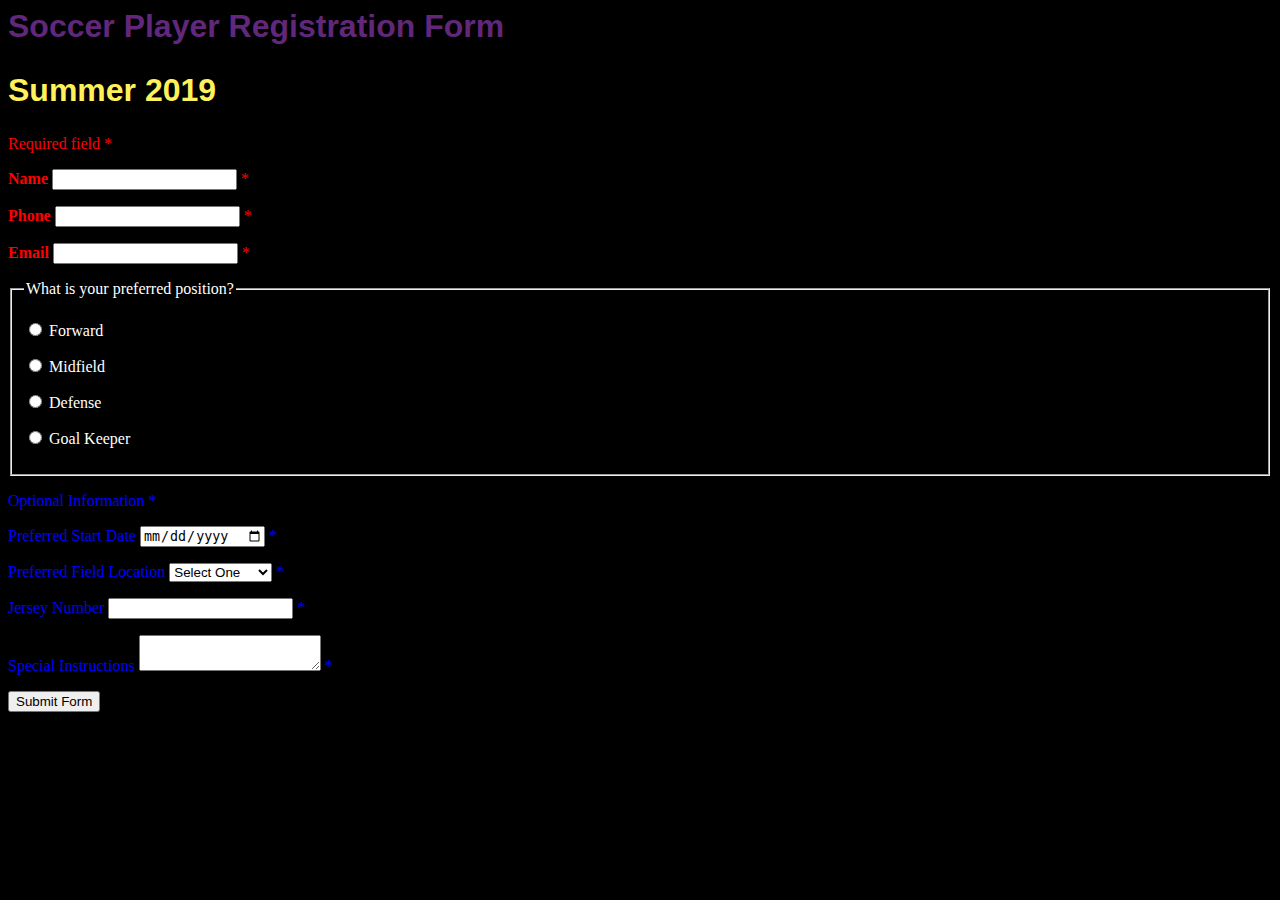
==== form_nostyle.html @ c9010802 "Week 2 Assignment" ====
<html>
<head>
	<title>Sign Up Form</title>
	<meta name="viewport" content="width=device-width, initial-scale=1.0">
	<link rel="stylesheet" href="form_style.css">

<style>
    .important:after { content:" *"; }
	.notneeded:after { content:" *";}
</style>
	
</head>

<body>

	<h1>Soccer Player Registration Form</h1>
	<h2>Summer 2019</h2>
	<p><span class="important">Required field</span></p>
	
		<form>

			<p class="status error important">
			<label><b>Name</b>
			<input type="text" name="customer_name" required>
			</label> 
			</p>

			<p class="status error important">
			<label><b>Phone</b>
			<input type="tel" name="phone_number" required>
			</label>
			</p>

			<p class="status error important">
			<label><b>Email</b>
			<input type="email" name="email_address" required>
			</label>
			</p>

			<fieldset>
			<legend>What is your preferred position?</legend>
			<p><label> <input type="radio" name="position" required value="F"> Forward </label></p>
			<p><label> <input type="radio" name="position" required value="M"> Midfield </label></p>
			<p><label> <input type="radio" name="position" required value="D"> Defense </label></p>
			<p><label> <input type="radio" name="position" required value="GK"> Goal Keeper</label></p>
			</fieldset>

			<p><span class="notneeded">Optional Information</span></p>
			
			<p class="status information notneeded">
			<label>Preferred Start Date
			<input type="date" name="pickup_time" optional>
			</label>
			</p>
				
			<p class="status information notneeded">
			<label>Preferred Field Location
			<select id="pickup_place" name="pickup_place" optional>
			<option value="" selected="selected">Select One</option>
			<option value="NL" >North London</option>
			<option value="Byron" >Byron</option>
			<option value="CW" >Citywide</option>
			</select>
			</label> 
			</p>
			
			<p class="status information notneeded">
			<label>Jersey Number
			<input type="text" name="jersey_number" optional list="numbers" >
			</label>

			<datalist id="numbers" optional>
				<option value="GK">
				<option value="02">
				<option value="03">
				<option value="04">
				<option value="05">
				<option value="06">
				<option value="07">
				<option value="08">
				<option value="09">
				<option value="10">
				<option value="11">
			</datalist>
			</p>

			<p class="status information notneeded">
			<label>Special Instructions
			<textarea name="comments" maxlength="500" optional></textarea>
			</label>
			</p>

			<p><button>Submit Form</button></p>

		</form>
	</body>
</html>
---- form_style.css ----
html {
  background-color: black; 
}

h1 {
	font-family: Calibri, sans-serif, arial;
	font-size: 2.0em;
	color: #60277a
}

h2 {
	font-family: Calibri, sans-serif, arial;
	font-size: 2.0em;
	color: #fff159
}

p, legend {
	color: #FFF;
}

.important {
	color: red;
	.required input:after { content:"*"; }
}

.notneeded {
	color: blue;
	.required input:after { content:"*"; }
}

@media screen and (max-width: 480px) {
	
*,
*:before,
*:after {    
	box-sizing: border-box;
} 

form {   
	border: 2px solid #c6c7cc;
	border-radius: 5px;   
	font: 14px/1.4 "Helvetica Neue", Helvetica, Arial, sans-serif;   
	overflow: hidden; 
	width: 400px; 
} 

label {   
	display: block;
	font-weight: bold;   
	margin-bottom: 20px; 
} 

input {   
	background: #fff;   
	border: 1px solid #c6c7cc;    
	box-shadow: inset 0 1px 1px rgba(0, 0, 0, .1);   
	padding: 6px;   
	margin-top: 6px;   
	width: 100%;  
} 
	
button {   
	background: linear-gradient(#49708f, #293f50);   
	border: 2;   
	cursor: pointer;   
	font-weight: bold;   
	float: left;   
	padding: 8px 16px; 
}
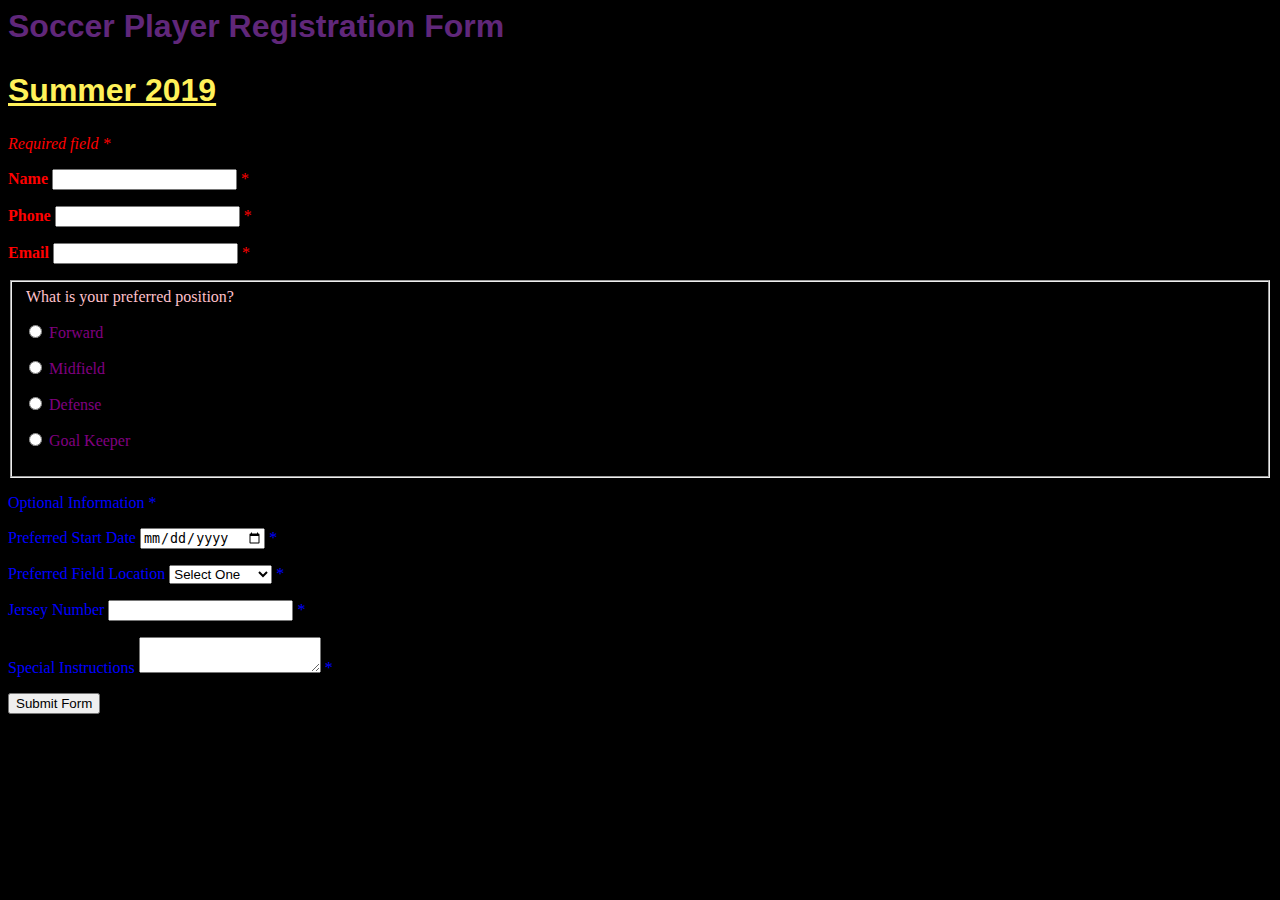
==== commit 5363bf71: "Update form_nostyle.html" ====
--- a/form_nostyle.html
+++ b/form_nostyle.html
@@ -9,16 +9,19 @@
 	.notneeded:after { content:" *";}
 </style>
 	
-</head>
+<style type="text/css">
+</style>
 
 <body>
 
+	<div>
 	<h1>Soccer Player Registration Form</h1>
 	<h2>Summer 2019</h2>
+	</div>
+	
 	<p><span class="important">Required field</span></p>
-	
+
 		<form>
-
 			<p class="status error important">
 			<label><b>Name</b>
 			<input type="text" name="customer_name" required>
@@ -36,13 +39,18 @@
 			<input type="email" name="email_address" required>
 			</label>
 			</p>
-
+		
 			<fieldset>
+			<div>
 			<legend>What is your preferred position?</legend>
-			<p><label> <input type="radio" name="position" required value="F"> Forward </label></p>
-			<p><label> <input type="radio" name="position" required value="M"> Midfield </label></p>
-			<p><label> <input type="radio" name="position" required value="D"> Defense </label></p>
-			<p><label> <input type="radio" name="position" required value="GK"> Goal Keeper</label></p>
+			</div>
+			
+			<div>
+			<p><label1> <input type="radio" name="position" required value="F"> Forward </label></p>
+			<p><label1> <input type="radio" name="position" required value="M"> Midfield </label></p>
+			<p><label1> <input type="radio" name="position" required value="D"> Defense </label></p>
+			<p><label1> <input type="radio" name="position" required value="GK"> Goal Keeper</label></p>
+			</div>
 			</fieldset>
 
 			<p><span class="notneeded">Optional Information</span></p>
@@ -52,7 +60,7 @@
 			<input type="date" name="pickup_time" optional>
 			</label>
 			</p>
-				
+			
 			<p class="status information notneeded">
 			<label>Preferred Field Location
 			<select id="pickup_place" name="pickup_place" optional>
--- a/form_style.css
+++ b/form_style.css
@@ -5,13 +5,19 @@
 h1 {
 	font-family: Calibri, sans-serif, arial;
 	font-size: 2.0em;
-	color: #60277a
 }
 
 h2 {
 	font-family: Calibri, sans-serif, arial;
 	font-size: 2.0em;
-	color: #fff159
+}
+
+div > h1 {
+	color: #60277a;
+}
+
+div > h2 {
+	color: #fff159;
 }
 
 p, legend {
@@ -28,14 +34,30 @@
 	.required input:after { content:"*"; }
 }
 
-@media screen and (max-width: 480px) {
+div legend {
+  color: pink;
+}
+
+div label1 {
+  color: purple;
+}
+
+div ~ p {
+	font-style: italic;
+}
+
+h1 + h2 {
+	text-decoration: underline;
+}	
+
+@media screen and (max-width: 520px) {
 	
 *,
 *:before,
 *:after {    
 	box-sizing: border-box;
 } 
-
+		
 form {   
 	border: 2px solid #c6c7cc;
 	border-radius: 5px;   
